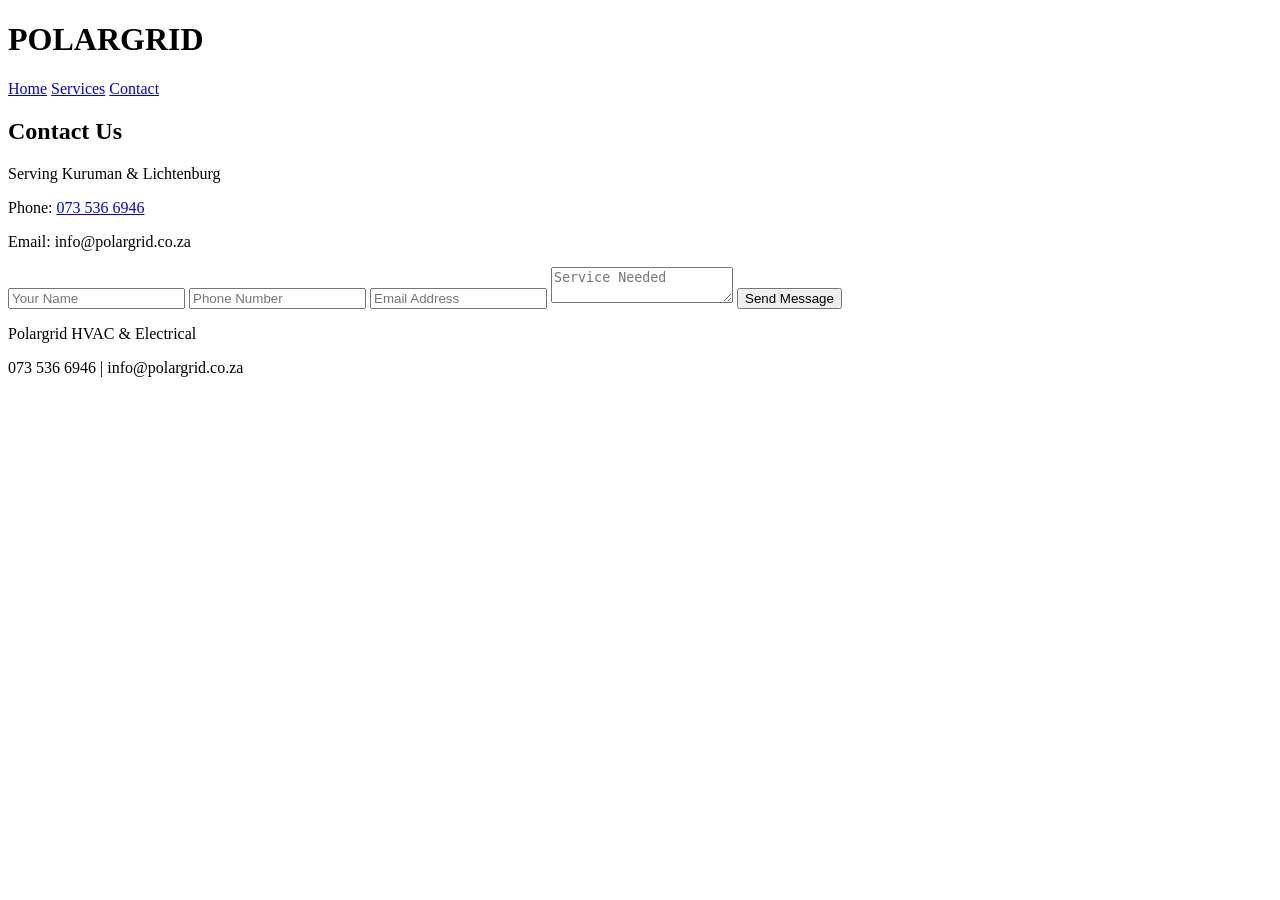
==== contact.html @ 1ab0334c "Initial commit: Add homepage, services, contact and base styling" ====
<!DOCTYPE html>
<html lang="en">
<head>
    <meta charset="UTF-8">
    <title>Contact | Polargrid HVAC & Electrical</title>
    <meta name="viewport" content="width=device-width, initial-scale=1.0">
    <link rel="stylesheet" href="css/style.css">
</head>
<body>

<header class="header">
    <div class="container nav">
        <h1 class="logo">POLARGRID</h1>
        <nav>
            <a href="index.html">Home</a>
            <a href="services.html">Services</a>
            <a href="contact.html">Contact</a>
        </nav>
    </div>
</header>

<section class="page">
    <div class="container">
        <h2>Contact Us</h2>
        <p>Serving Kuruman & Lichtenburg</p>
        <p>Phone: <a href="tel:0735366946">073 536 6946</a></p>
        <p>Email: info@polargrid.co.za</p>

        <form>
            <input type="text" placeholder="Your Name" required>
            <input type="tel" placeholder="Phone Number" required>
            <input type="email" placeholder="Email Address">
            <textarea placeholder="Service Needed"></textarea>
            <button type="submit" class="btn">Send Message</button>
        </form>
    </div>
</section>

<footer class="footer">
    <div class="container">
        <p>Polargrid HVAC & Electrical</p>
        <p>073 536 6946 | info@polargrid.co.za</p>
    </div>
</footer>

</body>
</html>
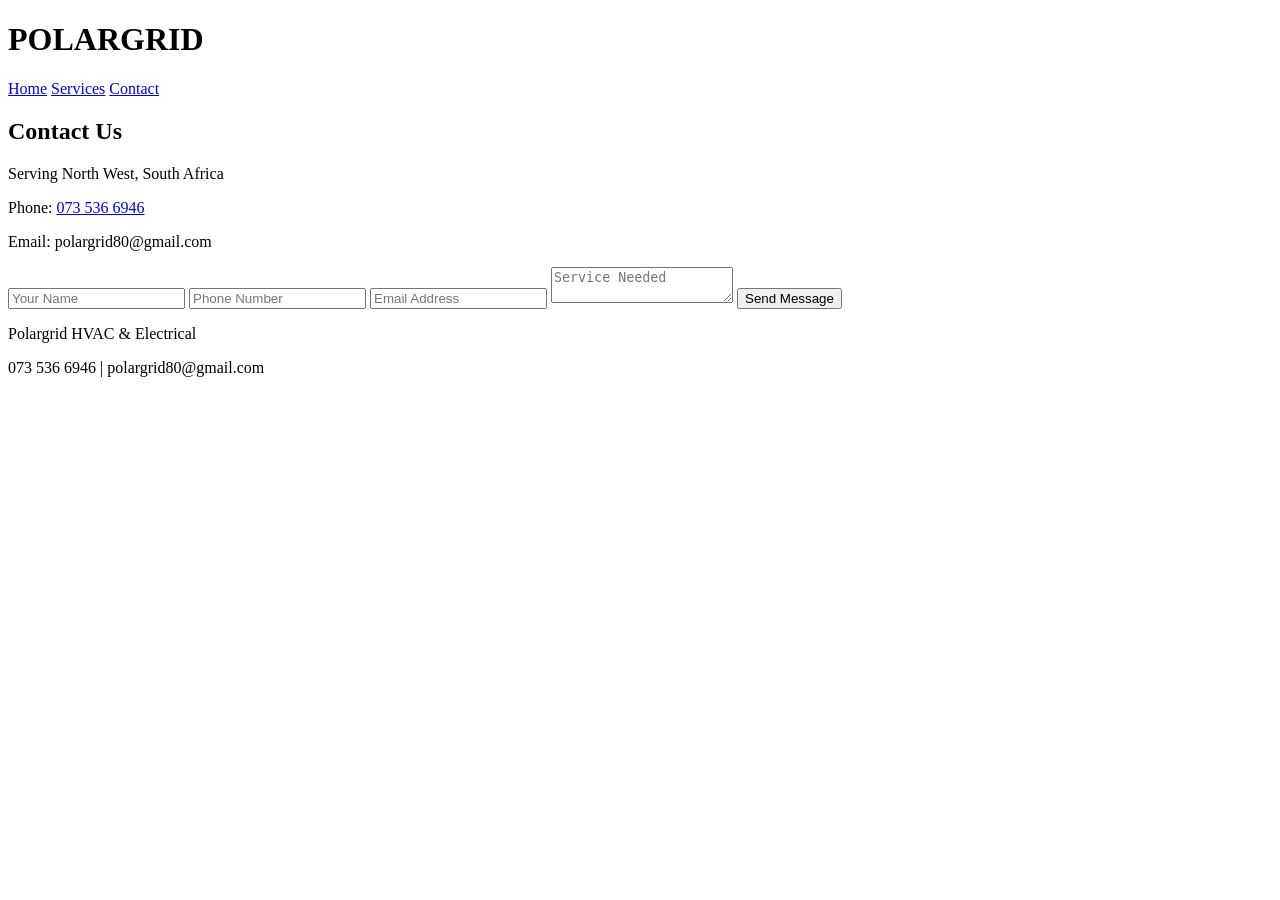
==== commit af0f0958: "Updated homepage styling and small content tweaks" ====
--- a/contact.html
+++ b/contact.html
@@ -4,7 +4,7 @@
     <meta charset="UTF-8">
     <title>Contact | Polargrid HVAC & Electrical</title>
     <meta name="viewport" content="width=device-width, initial-scale=1.0">
-    <link rel="stylesheet" href="css/style.css">
+    <link rel="stylesheet" href="css/styles.css">
 </head>
 <body>
 
@@ -22,9 +22,9 @@
 <section class="page">
     <div class="container">
         <h2>Contact Us</h2>
-        <p>Serving Kuruman & Lichtenburg</p>
+        <p>Serving North West, South Africa</p>
         <p>Phone: <a href="tel:0735366946">073 536 6946</a></p>
-        <p>Email: info@polargrid.co.za</p>
+        <p>Email: polargrid80@gmail.com</p>
 
         <form>
             <input type="text" placeholder="Your Name" required>
@@ -39,7 +39,7 @@
 <footer class="footer">
     <div class="container">
         <p>Polargrid HVAC & Electrical</p>
-        <p>073 536 6946 | info@polargrid.co.za</p>
+        <p>073 536 6946 | polargrid80@gmail.com</p>
     </div>
 </footer>
 
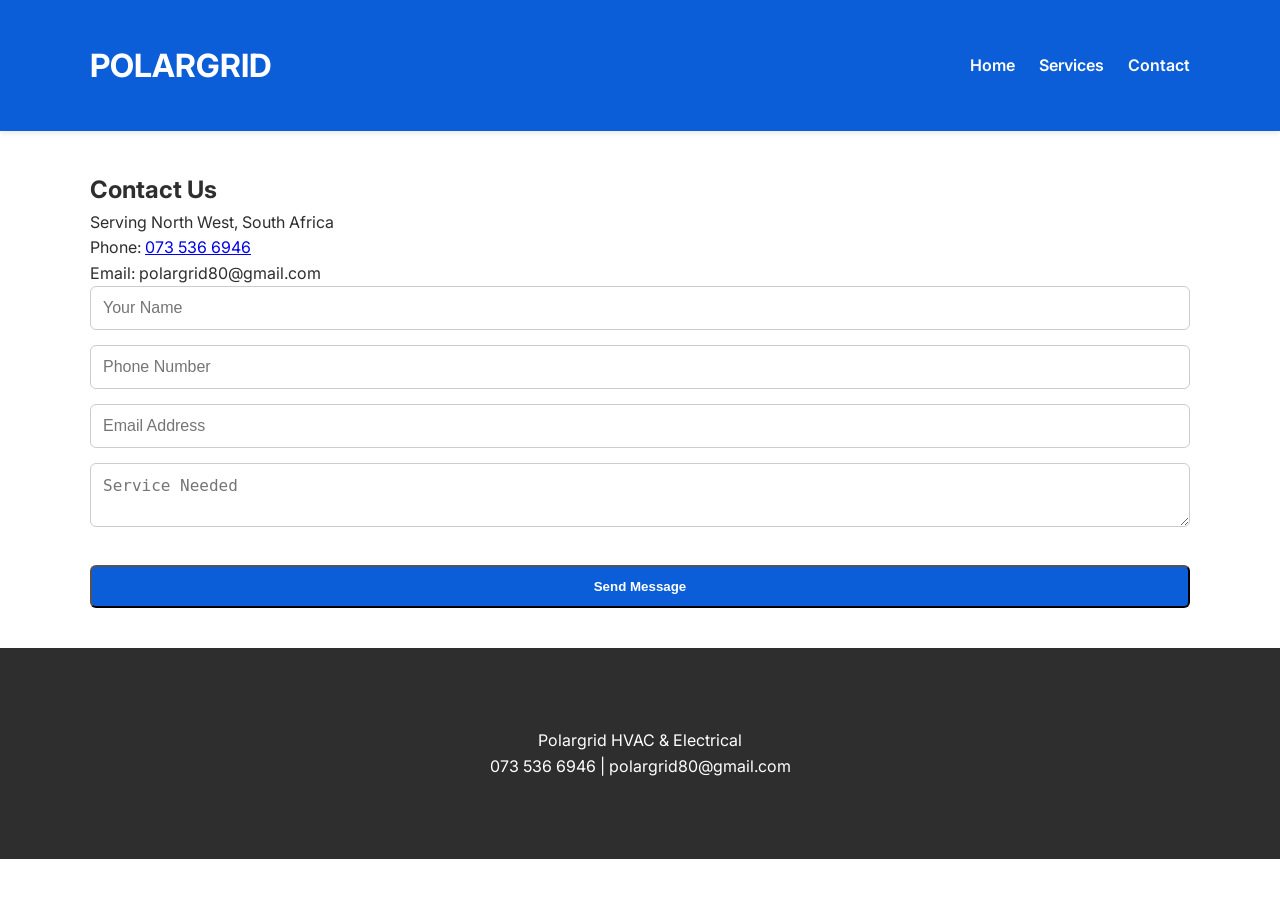
==== commit 61eb9fcc: "Update site: polished design, hero image ready, mailto contact form" ====
--- a/contact.html
+++ b/contact.html
@@ -4,7 +4,8 @@
     <meta charset="UTF-8">
     <title>Contact | Polargrid HVAC & Electrical</title>
     <meta name="viewport" content="width=device-width, initial-scale=1.0">
-    <link rel="stylesheet" href="css/styles.css">
+    <link href="https://fonts.googleapis.com/css2?family=Inter:wght@400;600;700&display=swap" rel="stylesheet">
+    <link rel="stylesheet" href="styles.css">
 </head>
 <body>
 
@@ -26,13 +27,13 @@
         <p>Phone: <a href="tel:0735366946">073 536 6946</a></p>
         <p>Email: polargrid80@gmail.com</p>
 
-        <form>
-            <input type="text" placeholder="Your Name" required>
-            <input type="tel" placeholder="Phone Number" required>
-            <input type="email" placeholder="Email Address">
-            <textarea placeholder="Service Needed"></textarea>
-            <button type="submit" class="btn">Send Message</button>
-        </form>
+       <form action="mailto:polargrid80@gmail.com" method="post" enctype="text/plain">
+    <input type="text" name="name" placeholder="Your Name" required>
+    <input type="tel" name="phone" placeholder="Phone Number" required>
+    <input type="email" name="email" placeholder="Email Address">
+    <textarea name="service" placeholder="Service Needed"></textarea>
+    <button type="submit" class="btn">Send Message</button>
+</form>
     </div>
 </section>
 
@@ -44,4 +45,4 @@
 </footer>
 
 </body>
-</html>
+</html>
--- a/styles.css
+++ b/styles.css
@@ -0,0 +1,171 @@
+/* Reset & basics */
+* {
+    margin: 0;
+    padding: 0;
+    box-sizing: border-box;
+}
+
+body {
+    font-family: 'Inter', sans-serif;
+    background: #FFFFFF;
+    color: #2E2E2E;
+    line-height: 1.6;
+}
+
+/* Containers */
+.container {
+    width: 90%;
+    max-width: 1100px;
+    margin: auto;
+    padding: 40px 0;
+}
+
+/* Header */
+.header {
+    background: #0B5ED7;
+    color: white;
+    position: sticky;
+    top: 0;
+    z-index: 100;
+    box-shadow: 0 2px 6px rgba(0,0,0,0.1);
+}
+
+.nav {
+    display: flex;
+    justify-content: space-between;
+    align-items: center;
+}
+
+nav a {
+    color: white;
+    margin-left: 20px;
+    text-decoration: none;
+    font-weight: 600;
+    transition: color 0.3s;
+}
+
+nav a:hover {
+    color: #EAF3FF;
+}
+
+.cta .btn {
+    margin-left: 10px;
+}
+
+/* Buttons */
+.btn {
+    display: inline-block;
+    background: #0B5ED7;
+    color: white;
+    padding: 12px 25px;
+    margin-top: 15px;
+    text-decoration: none;
+    border-radius: 6px;
+    font-weight: 600;
+    transition: background 0.3s, transform 0.2s;
+}
+
+.btn:hover {
+    background: #094ab5;
+    transform: translateY(-2px);
+}
+
+.btn.secondary {
+    background: #2E2E2E;
+}
+
+.hero {
+    background: url('images/hero.jpg') center/cover no-repeat;
+    position: relative;
+    padding: 120px 20px;
+    color: white;
+    text-align: center;
+}
+
+.hero-overlay {
+    background-color: rgba(0,0,0,0.4);
+    padding: 80px 20px;
+}
+
+.hero h1 {
+    font-size: 2.5rem;
+    margin-bottom: 15px;
+}
+
+.hero p {
+    font-size: 1.2rem;
+    margin-bottom: 20px;
+}
+
+.hero-btn {
+    font-size: 1rem;
+}
+
+.grid {
+    display: grid;
+    grid-template-columns: repeat(auto-fit, minmax(250px, 1fr));
+    gap: 20px;
+    margin-top: 30px;
+}
+
+.service-card {
+    background: #FFFFFF;
+    padding: 30px 20px;
+    border-radius: 12px;
+    box-shadow: 0 4px 12px rgba(0,0,0,0.05);
+    transition: transform 0.3s, box-shadow 0.3s;
+}
+
+.service-card:hover {
+    transform: translateY(-5px);
+    box-shadow: 0 8px 20px rgba(0,0,0,0.1);
+}
+
+/* Emergency */
+.emergency {
+    background: #0B5ED7;
+    color: white;
+    text-align: center;
+    padding: 60px 20px;
+}
+
+.emergency .btn {
+    animation: pulse 2s infinite;
+}
+
+@keyframes pulse {
+    0%, 100% { transform: scale(1); }
+    50% { transform: scale(1.05); }
+}
+
+/* Footer */
+.footer {
+    background: #2E2E2E;
+    color: white;
+    text-align: center;
+    padding: 40px 20px;
+}
+
+/* Forms */
+form input, form textarea {
+    width: 100%;
+    padding: 12px;
+    margin-bottom: 15px;
+    border-radius: 6px;
+    border: 1px solid #ccc;
+    font-size: 1rem;
+}
+
+form button {
+    width: 100%;
+    cursor: pointer;
+}
+
+/* Responsive */
+@media (max-width: 768px) {
+    .nav { flex-direction: column; }
+    .grid { grid-template-columns: 1fr; }
+    .cta { margin-top: 10px; }
+    .hero h1 { font-size: 2rem; }
+    .hero p { font-size: 1rem; }
+}
